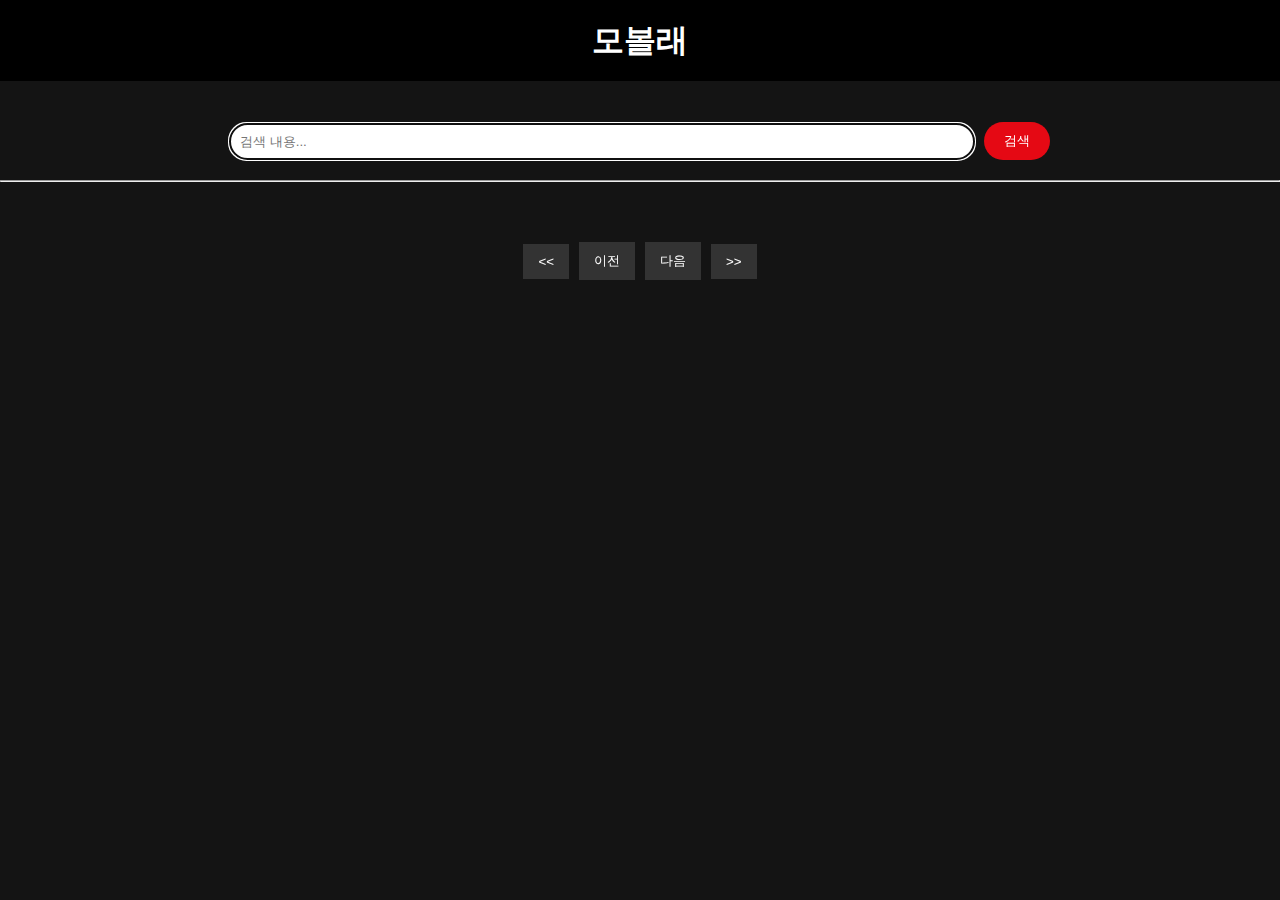
==== index.html @ f173715b "Update - 랜딩 페이지 영화 카드 오버 시 제목 및 애니메이션 기능 추가" ====
<!DOCTYPE html>
<html lang="en">
  <head>
    <meta charset="UTF-8" />
    <meta name="viewport" content="width=device-width, initial-scale=1.0" />
    <link href="./style/reset.css" rel="stylesheet" />
    <link href="./style/index.css" rel="stylesheet" />
    <title>Son Movie</title>
  </head>
  <body>
    <header>
      <h1>모볼래</h1>
    </header>
    <div>
      <hr />
      <form class="searchMovie">
        <input name="search" class="searchFiled" autofocus type="text" placeholder="검색 내용..." />
        <button class="searchBtn" type="submit">검색</button>
      </form>

      <hr />
      <div>
        <section class="movieList"></section>
      </div>
      <div class="pagination">
        <button id="firstPage"><<</button>
        <button id="prev">이전</button>
        <span id="pageNumberContainer"></span>
        <!-- 페이지 번호를 동적으로 추가 -->
        <button id="next">다음</button>
        <button id="lastPage">>></button>
      </div>
      <button id="topButton">TOP</button>
    </div>
    <div class="modal" id="myModal">
      <div class="modalContent">
        <span class="close">&times;</span>
        <p id="modalMessage"></p>
      </div>
    </div>
  </body>
  <script type="module" src="./src/main.js"></script>
</html>
---- style/index.css ----
* {
  box-sizing: border-box;
  margin: 0;
  padding: 0;
  font-family: "Roboto", sans-serif;
}

body {
  background-color: #141414;
  color: #fff;
  font-size: 16px;
  line-height: 1.6;
}

header {
  background-color: #000;
  padding: 15px 0;
  position: fixed;
  width: 100%;
  z-index: 1000;
}

h1 {
  font-size: 2em;
  font-weight: bold;
  text-align: center;
  color: #fff;
}
h2 {
  text-align: center;
}

.searchMovie {
  padding: 20px;
  display: flex;
  justify-content: center;
  align-items: center;
  margin-top: 100px;
}

.searchMovie > input {
  width: 60%;
  padding: 10px;
  border: none;
  border-radius: 25px;
  margin-right: 10px;
}

.searchMovie > button {
  padding: 10px 20px;
  background-color: #e50914;
  border: none;
  color: #fff;
  border-radius: 25px;
  cursor: pointer;
  transition: background-color 0.3s;
}

.searchMovie > button:hover {
  background-color: #ff0a16;
}

.movieList {
  display: grid;
  grid-template-columns: repeat(auto-fill, minmax(200px, 1fr));
  gap: 40px;
  padding: 20px;
}

.movie {
  background-color: #000;
  border-radius: 10px;
  overflow: hidden;
  box-shadow: 0 0 10px rgba(255, 255, 255, 0.1);
  transition: transform 0.3s ease;
}

.movie:hover {
  transform: translateY(-10px);
  transition: transform 0.3s ease;
  box-shadow: 0 0 20px rgba(255, 255, 255, 0.2);
}

.movie > img {
  width: 100%;
  height: auto;
}

.movie > p {
  margin: 10px;

  color: #ccc;
}
.rating {
  text-align: center;
  font-weight: bold;
  font-size: 1.2em;
  color: #e50914;
}

.modal {
  display: none;
  position: fixed;
  z-index: 1000;
  left: 0;
  top: 0;
  width: 100%;
  height: 100%;
  background-color: rgba(0, 0, 0, 0.5);
  overflow: auto;
}

.modalContent {
  background-color: #141414;
  margin: 15% auto;
  padding: 10px;
  border-radius: 10px;
  width: 200px;
  align-items: center;
  display: flex;
  flex-direction: column;
}

.close {
  color: #aaa;
  align-self: flex-end;
  font-size: 28px;
  font-weight: bold;
  margin-bottom: 10px;
}

.close:hover,
.close:focus {
  color: #fff;
  text-decoration: none;
  cursor: pointer;
}
.pagination {
  text-align: center;
  margin-top: 20px;
  margin-bottom: 20px;
  display: flex;
  justify-content: center;
  align-items: center;
}

.pagination button {
  padding: 10px 15px;
  margin: 0 5px;
  background-color: #333;
  border: none;
  color: #fff;
  cursor: pointer;
  transition: background-color 0.3s;
}

.pagination button:hover {
  background-color: #e50914;
}

.pagination span button {
  background-color: #555;
}

#topButton {
  position: fixed;
  bottom: 20px;
  right: 20px;
  padding: 10px 20px;
  background-color: #e50914;
  color: #fff;
  border: none;
  cursor: pointer;
  display: none;
}

#topButton:hover {
  background-color: #ff0a16;
}

/* 영화 카드 오버 시 나오는 제목 크기 조정 */
.movieTitle {
  font-size: 20px;
}
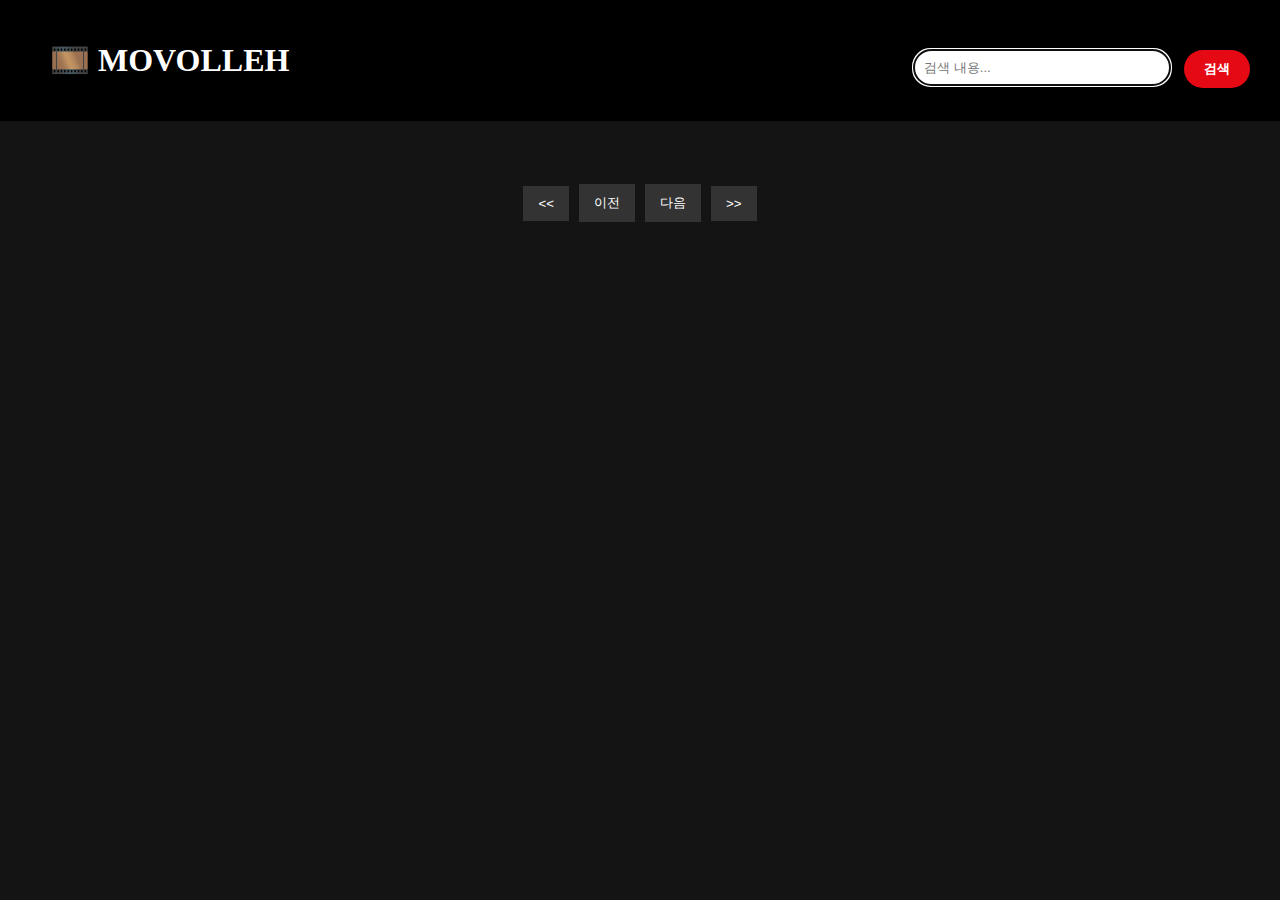
==== commit ecd355da: "Merge branch 'dev' of https://github.com/eliotjang/Movolleh-Movie-Website into 11-update-리뷰-작성-기능-구현" ====
--- a/index.html
+++ b/index.html
@@ -9,14 +9,15 @@
   </head>
   <body>
     <header>
-      <h1>모볼래</h1>
+      <form class="searchMovie">
+        <a href="index.html"><h1 id="renderLogo" class="logo">🎞️ MOVOLLEH</h1></a>
+
+        <input name="search" class="searchFiled" autofocus type="text" placeholder="검색 내용..." />
+        <button class="searchBtn" type="submit">검색</button>
+      </form>
     </header>
     <div>
       <hr />
-      <form class="searchMovie">
-        <input name="search" class="searchFiled" autofocus type="text" placeholder="검색 내용..." />
-        <button class="searchBtn" type="submit">검색</button>
-      </form>
 
       <hr />
       <div>
--- a/style/index.css
+++ b/style/index.css
@@ -16,34 +16,53 @@
   background-color: #000;
   padding: 15px 0;
   position: fixed;
+
   width: 100%;
   z-index: 1000;
 }
 
+.logo:hover {
+  color: red;
+}
+
 h1 {
   font-size: 2em;
   font-weight: bold;
-  text-align: center;
-  color: #fff;
-}
+  text-align: left;
+  margin-left: 30px;
+  color: #fff;
+  display: inline-flex;
+}
+
 h2 {
   text-align: center;
 }
 
+.searchSet {
+  justify-content: right;
+  align-items: right;
+}
+
 .searchMovie {
   padding: 20px;
-  display: flex;
-  justify-content: center;
-  align-items: center;
-  margin-top: 100px;
+  justify-content: right;
+  align-items: right;
+  margin-top: 0px;
 }
 
 .searchMovie > input {
-  width: 60%;
+  width: 20%;
   padding: 10px;
   border: none;
   border-radius: 25px;
   margin-right: 10px;
+  justify-content: right;
+  align-items: right;
+  display: inline-flex;
+
+  position: fixed;
+  top: 50px;
+  right: 100px;
 }
 
 .searchMovie > button {
@@ -51,9 +70,14 @@
   background-color: #e50914;
   border: none;
   color: #fff;
+  font-weight: bold;
   border-radius: 25px;
   cursor: pointer;
   transition: background-color 0.3s;
+
+  position: fixed;
+  top: 50px;
+  right: 30px;
 }
 
 .searchMovie > button:hover {
@@ -65,25 +89,50 @@
   grid-template-columns: repeat(auto-fill, minmax(200px, 1fr));
   gap: 40px;
   padding: 20px;
+  margin-top: 120px;
 }
 
 .movie {
-  background-color: #000;
   border-radius: 10px;
   overflow: hidden;
-  box-shadow: 0 0 10px rgba(255, 255, 255, 0.1);
+
   transition: transform 0.3s ease;
 }
 
 .movie:hover {
   transform: translateY(-10px);
-  transition: transform 0.3s ease;
+  background-color: #000;
+  transition: transform 0.5s ease;
+  transition: 500ms linear;
   box-shadow: 0 0 20px rgba(255, 255, 255, 0.2);
+}
+.movie:hover .movieTitle {
+  opacity: 1;
+  transition: transform 0.5s ease;
+}
+.movie:hover > img {
+  border-radius: 0;
+  transition: border-radius 0.5s;
+}
+
+.renderPoster {
+  width: 116px;
+  height: 264px;
+  object-fit: cover;
+}
+
+/* 영화 카드 오버 시 나오는 제목 크기 조정 */
+.movieTitle {
+  font-size: 20px;
+  opacity: 0;
+  transition: 500ms linear;
 }
 
 .movie > img {
   width: 100%;
   height: auto;
+  border-radius: 10px;
+  transition: 500ms linear;
 }
 
 .movie > p {
@@ -177,8 +226,3 @@
 #topButton:hover {
   background-color: #ff0a16;
 }
-
-/* 영화 카드 오버 시 나오는 제목 크기 조정 */
-.movieTitle {
-  font-size: 20px;
-}
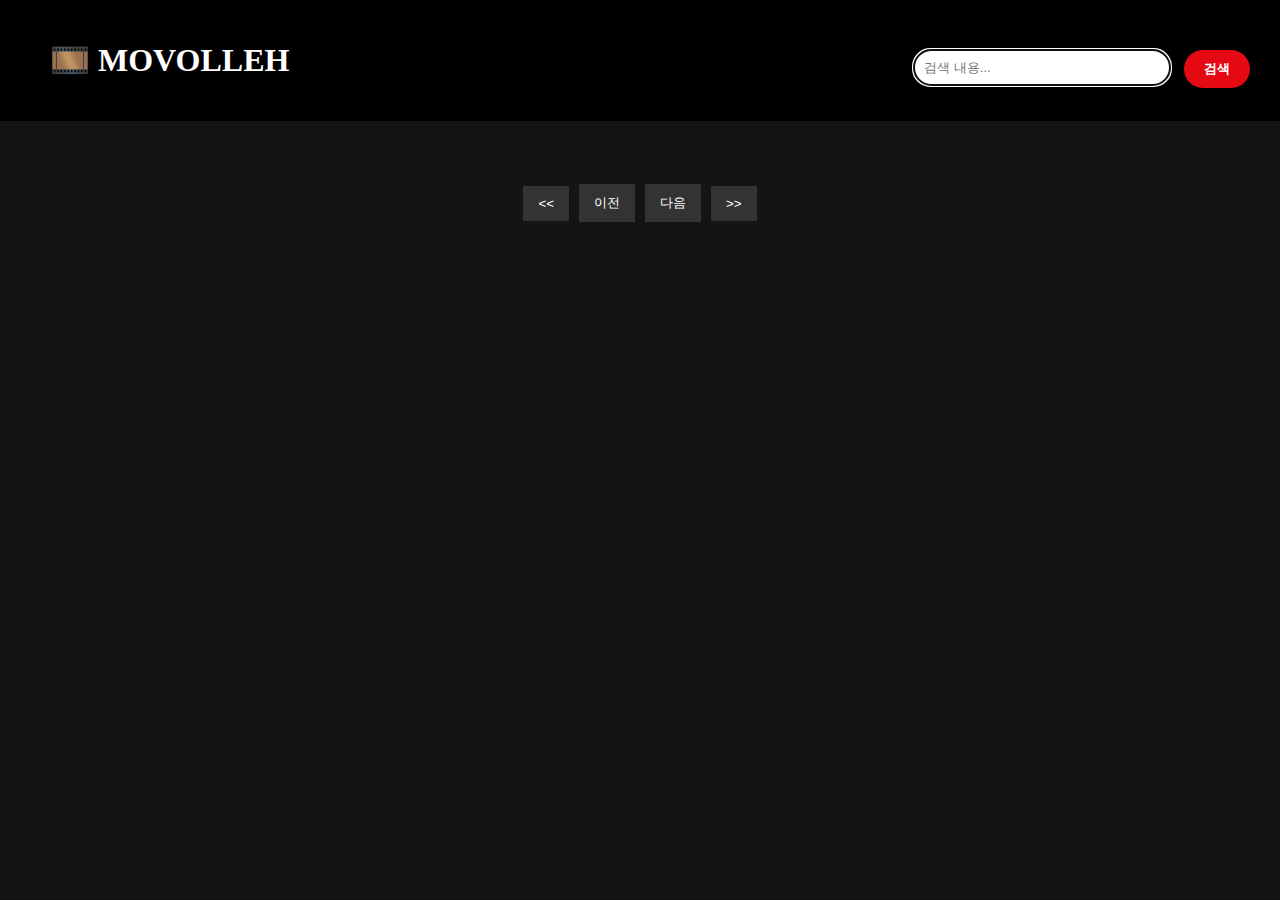
==== commit 731a4f47: "Merge pull request #43 from eliotjang/5-update-팀-소개-배경-및-소개글-작성" ====
--- a/index.html
+++ b/index.html
@@ -42,3 +42,5 @@
   </body>
   <script type="module" src="./src/main.js"></script>
 </html>
+
+
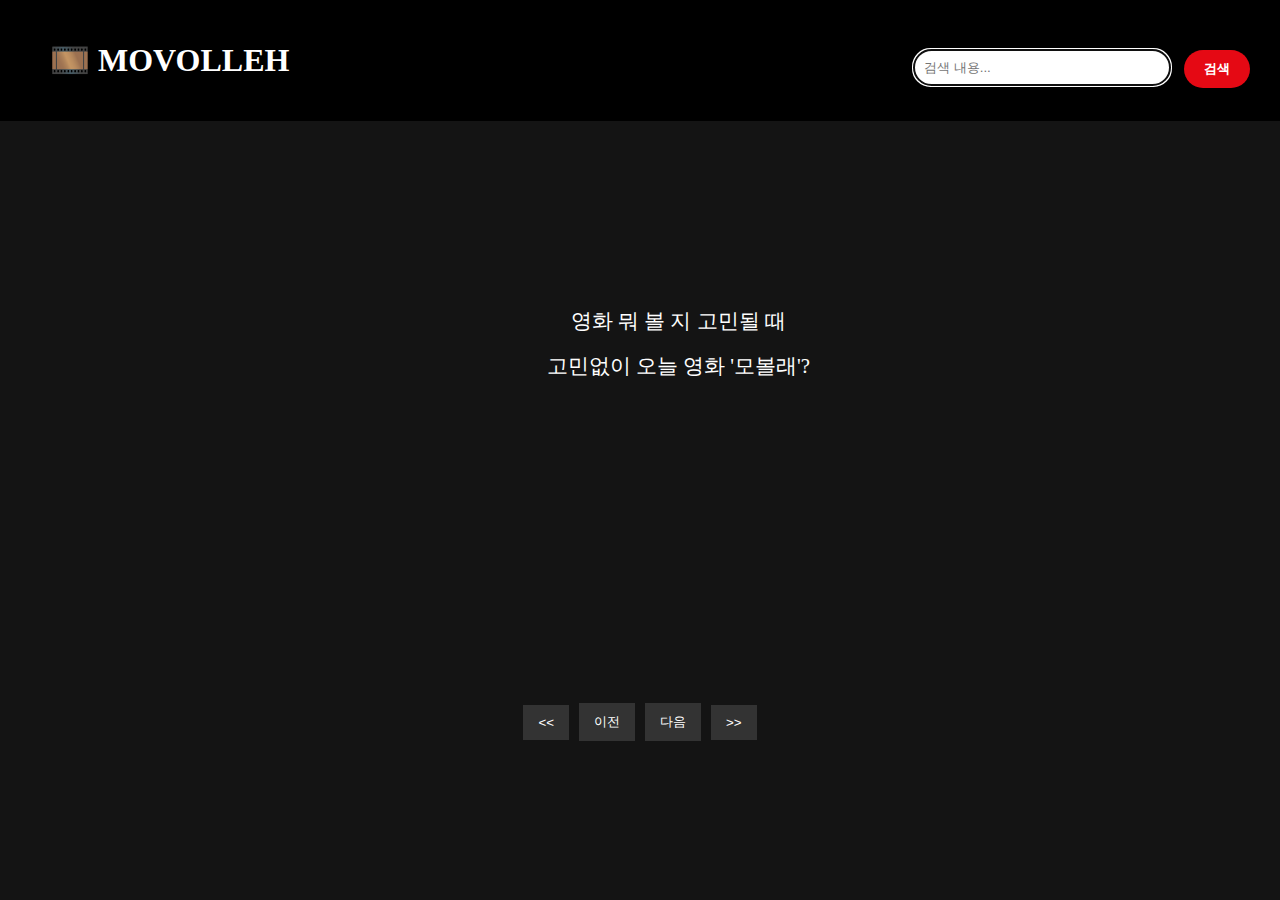
==== commit 088cbcc2: "[Update] - 팀 소개글 세부 내용 작성 및 화면 크기에 따른 위치 설정" ====
--- a/index.html
+++ b/index.html
@@ -21,6 +21,20 @@
 
       <hr />
       <div>
+        <!-- 팀 소개 포스터 구역 추가-->
+        <section class="teamIntroducePoster">
+          <div class="teamIntroduceMention">
+            <div class="test">
+              <p class="introduceText">
+                영화 뭐 볼 지 고민될 때<br />
+                고민없이 오늘 영화 '모볼래'?
+              </p>
+            </div>
+          </div>
+        </section>
+      </div>
+
+      <div>
         <section class="movieList"></section>
       </div>
       <div class="pagination">
@@ -42,5 +56,3 @@
   </body>
   <script type="module" src="./src/main.js"></script>
 </html>
-
-
--- a/style/index.css
+++ b/style/index.css
@@ -82,6 +82,36 @@
 
 .searchMovie > button:hover {
   background-color: #ff0a16;
+}
+
+.teamIntroducePoster {
+  background-size: cover;
+  background-image: url(https://blog.kakaocdn.net/dn/leYIi/btsHbORECO0/5gndv3E7Setlcbb2ZI9PGK/img.png);
+  object-fit: cover;
+  width: 100vw;
+  height: 30vw;
+  margin-bottom: 3vh;
+}
+
+.teamIntroduceMention {
+  width: 30vw;
+  height: 20vw;
+  margin: 15vh 20vw 0 38vw;
+}
+.test {
+  padding-top: 12.5vw;
+}
+.introduceText {
+  /* width: 200px; */
+  font-size: calc(0.1rem + 1.5vw);
+  text-align: center;
+  top: 35vw;
+  left: 40vw;
+  line-height: 3.5vw;
+}
+
+.introduceText > p {
+  width: 200px;
 }
 
 .movieList {
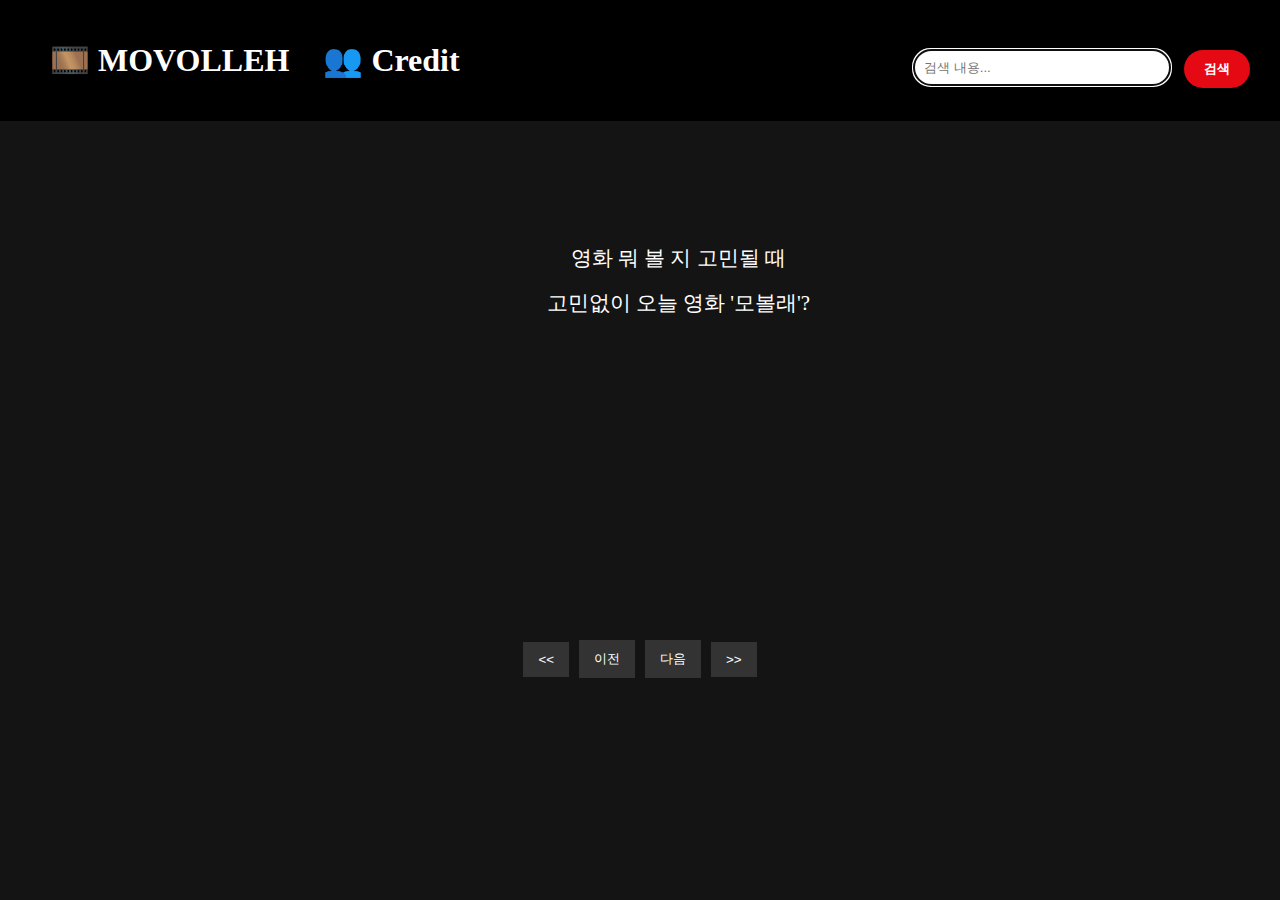
==== commit 9a2b8579: "Merge pull request #57 from eliotjang/54-update-팀-소개-about-us-모달창-구현" ====
--- a/index.html
+++ b/index.html
@@ -5,13 +5,13 @@
     <meta name="viewport" content="width=device-width, initial-scale=1.0" />
     <link href="./style/reset.css" rel="stylesheet" />
     <link href="./style/index.css" rel="stylesheet" />
-    <title>Son Movie</title>
+    <title>MOVOLLEH</title>
   </head>
   <body>
     <header>
       <form class="searchMovie">
         <a href="index.html"><h1 id="renderLogo" class="logo">🎞️ MOVOLLEH</h1></a>
-
+        <a href="credit.html"><h1 id="renderLogo" class="logo">👥 Credit</h1></a>
         <input name="search" class="searchFiled" autofocus type="text" placeholder="검색 내용..." />
         <button class="searchBtn" type="submit">검색</button>
       </form>
--- a/style/index.css
+++ b/style/index.css
@@ -85,8 +85,9 @@
 }
 
 .teamIntroducePoster {
+  margin-top: -63px;
   background-size: cover;
-  background-image: url(https://blog.kakaocdn.net/dn/leYIi/btsHbORECO0/5gndv3E7Setlcbb2ZI9PGK/img.png);
+  background-image: url(https://blog.kakaocdn.net/dn/VDtcn/btsHctGiYzb/7PyiGZM64KdTWZhQFoKcoK/img.png);
   object-fit: cover;
   width: 100vw;
   height: 30vw;
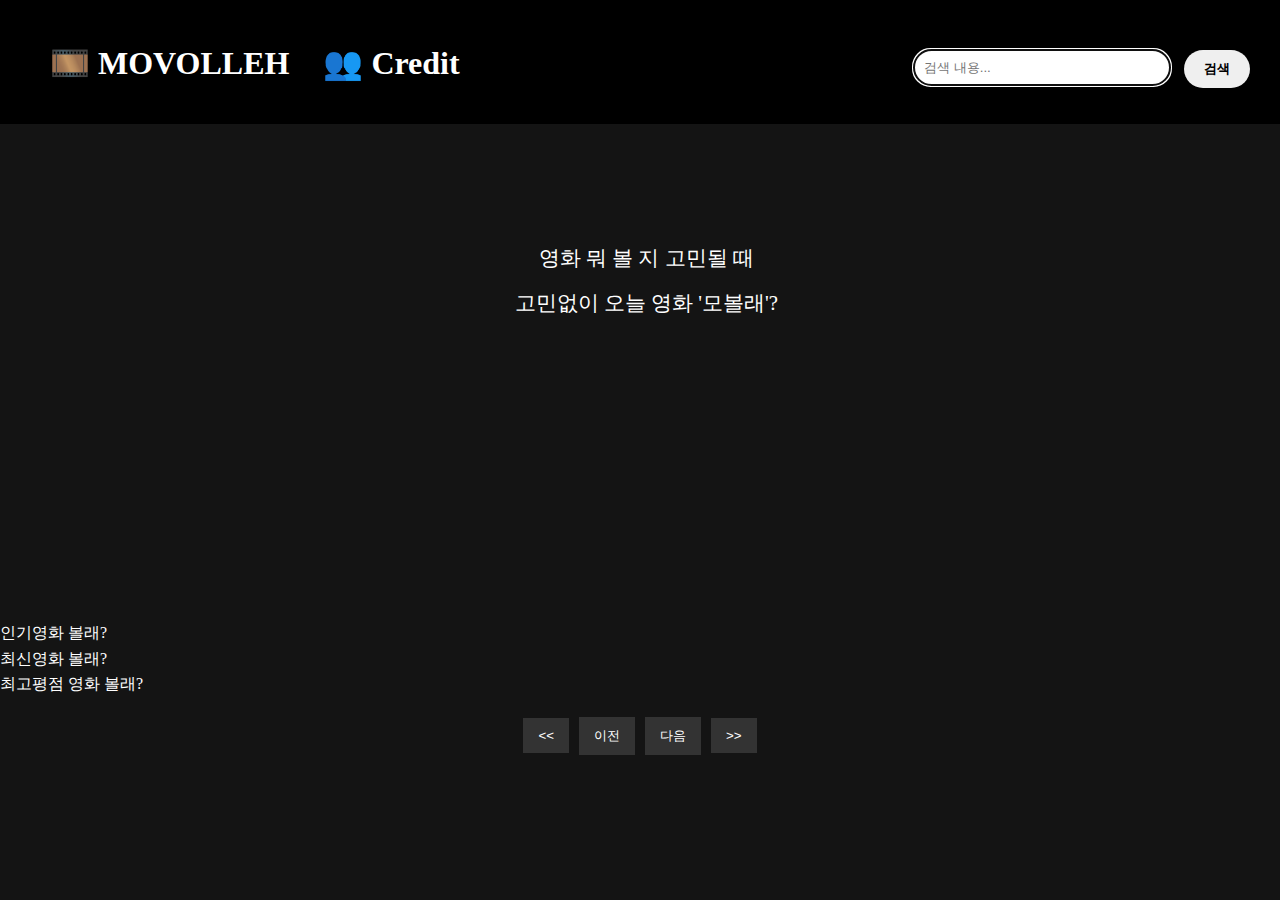
==== commit 90b13fa0: "[Fix] - 영화 카드리스트 제목 변경" ====
--- a/index.html
+++ b/index.html
@@ -5,6 +5,7 @@
     <meta name="viewport" content="width=device-width, initial-scale=1.0" />
     <link href="./style/reset.css" rel="stylesheet" />
     <link href="./style/index.css" rel="stylesheet" />
+    <link rel="stylesheet" href="https://cdnjs.cloudflare.com/ajax/libs/font-awesome/6.0.0-beta3/css/all.min.css" />
     <title>MOVOLLEH</title>
   </head>
   <body>
@@ -32,10 +33,20 @@
             </div>
           </div>
         </section>
-      </div>
-
+      </div class='movieBox'>
       <div>
         <section class="movieList"></section>
+        <div class="popularmovieSection">
+          <p class="sectionTitle">인기영화 볼래?</p>
+        </div>
+        <div class="playMovieSection">
+          <p class="sectionTitle">최신영화 볼래?</p>
+        </div>
+        <div class="topRateMovieSection">
+          <p class="sectionTitle">최고평점 영화 볼래?</p>
+         
+          </section>
+        </div>
       </div>
       <div class="pagination">
         <button id="firstPage"><<</button>
--- a/style/index.css
+++ b/style/index.css
@@ -47,7 +47,7 @@
   padding: 20px;
   justify-content: right;
   align-items: right;
-  margin-top: 0px;
+  margin-top: 0.2vw;
 }
 
 .searchMovie > input {
@@ -67,14 +67,12 @@
 
 .searchMovie > button {
   padding: 10px 20px;
-  background-color: #e50914;
-  border: none;
-  color: #fff;
+  border: none;
+  color: black;
   font-weight: bold;
   border-radius: 25px;
   cursor: pointer;
   transition: background-color 0.3s;
-
   position: fixed;
   top: 50px;
   right: 30px;
@@ -82,12 +80,13 @@
 
 .searchMovie > button:hover {
   background-color: #ff0a16;
+  color: white;
 }
 
 .teamIntroducePoster {
   margin-top: -63px;
   background-size: cover;
-  background-image: url(https://blog.kakaocdn.net/dn/VDtcn/btsHctGiYzb/7PyiGZM64KdTWZhQFoKcoK/img.png);
+  background-image: url(https://img1.daumcdn.net/thumb/R1280x0/?scode=mtistory2&fname=https%3A%2F%2Fblog.kakaocdn.net%2Fdn%2FD3h5y%2FbtsHbvrGOyy%2FNyKDOfhsdKwFLBLcA86680%2Fimg.png);
   object-fit: cover;
   width: 100vw;
   height: 30vw;
@@ -101,13 +100,13 @@
 }
 .test {
   padding-top: 12.5vw;
+  margin-left: -5vw;
 }
 .introduceText {
-  /* width: 200px; */
   font-size: calc(0.1rem + 1.5vw);
   text-align: center;
   top: 35vw;
-  left: 40vw;
+  left: 30vw;
   line-height: 3.5vw;
 }
 
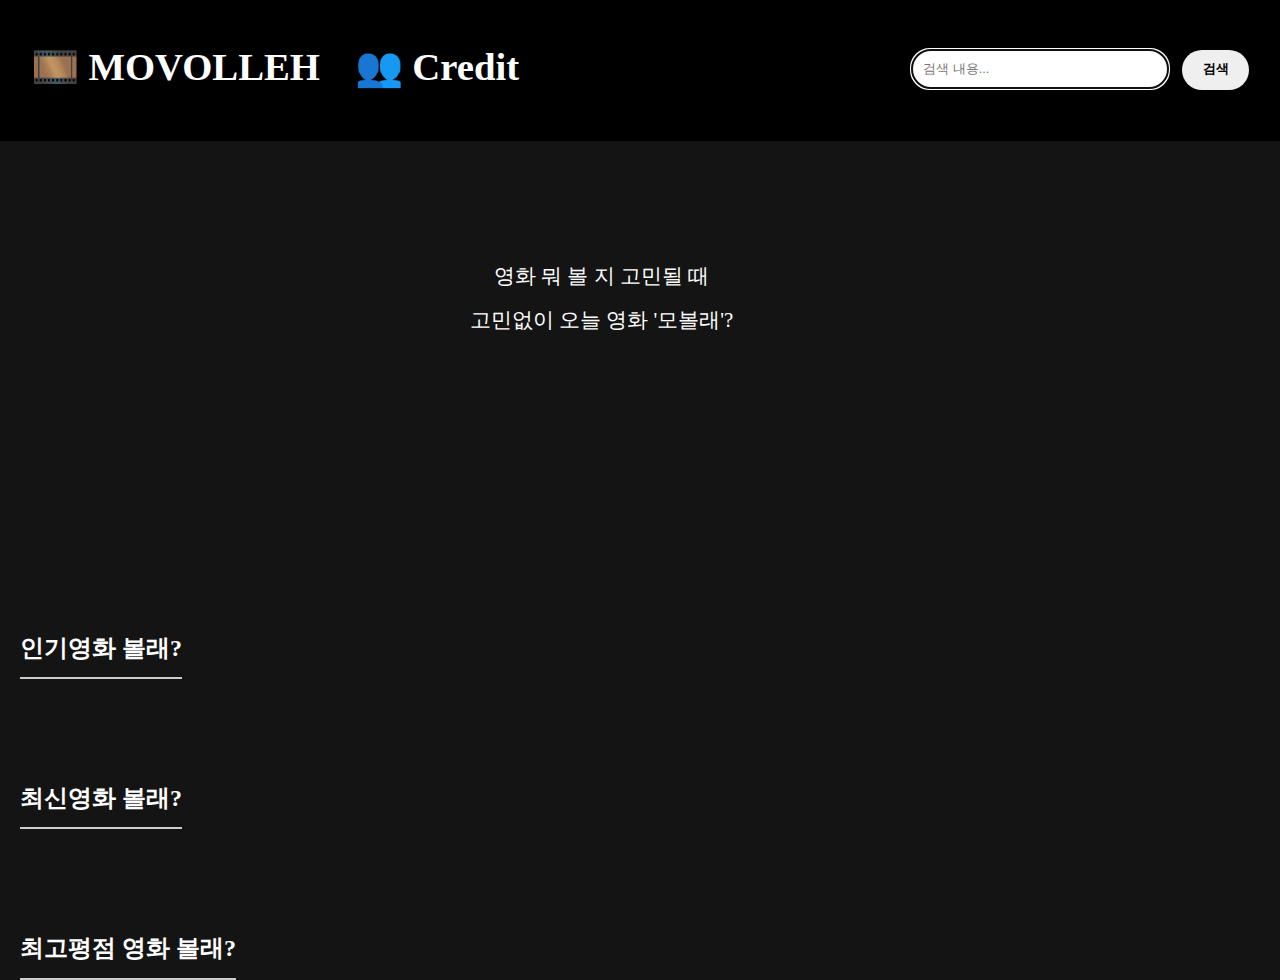
==== commit 157242aa: "Merge pull request #80 from eliotjang/71-update-영화-목록-포스터-노출-범위-조정" ====
--- a/index.html
+++ b/index.html
@@ -19,7 +19,6 @@
     </header>
     <div>
       <hr />
-
       <hr />
       <div>
         <!-- 팀 소개 포스터 구역 추가-->
--- a/style/index.css
+++ b/style/index.css
@@ -14,10 +14,10 @@
 
 header {
   background-color: #000;
-  padding: 15px 0;
-  position: fixed;
-
-  width: 100%;
+  /* padding: 15px 0; */
+  position: fixed;
+  width: 100vw;
+  height: 11vw;
   z-index: 1000;
 }
 
@@ -26,10 +26,11 @@
 }
 
 h1 {
-  font-size: 2em;
+  font-size: calc(8px + 2.4vw);
   font-weight: bold;
   text-align: left;
-  margin-left: 30px;
+  margin-left: 2.4vw;
+  margin-top: 2.6vw;
   color: #fff;
   display: inline-flex;
 }
@@ -44,38 +45,42 @@
 }
 
 .searchMovie {
-  padding: 20px;
   justify-content: right;
   align-items: right;
   margin-top: 0.2vw;
+  height: 11vw;
 }
 
 .searchMovie > input {
-  width: 20%;
-  padding: 10px;
-  border: none;
-  border-radius: 25px;
+  width: 20vw;
+  padding: 0.9vw;
+  font-size: 1vw;
+  border: none;
+  border-radius: 4vw;
   margin-right: 10px;
+  margin-top: 0.6vw;
   justify-content: right;
   align-items: right;
   display: inline-flex;
 
   position: fixed;
-  top: 50px;
-  right: 100px;
+  top: 3.3vw;
+  right: 8vw;
 }
 
 .searchMovie > button {
-  padding: 10px 20px;
+  padding: 0.9vw 1.6vw;
+  font-size: 1vw;
   border: none;
   color: black;
   font-weight: bold;
-  border-radius: 25px;
+  border-radius: 4vw;
+  margin-top: 0.6vw;
   cursor: pointer;
   transition: background-color 0.3s;
   position: fixed;
-  top: 50px;
-  right: 30px;
+  top: 3.3vw;
+  right: 2.4vw;
 }
 
 .searchMovie > button:hover {
@@ -84,19 +89,22 @@
 }
 
 .teamIntroducePoster {
-  margin-top: -63px;
+  margin-top: -3vw;
   background-size: cover;
   background-image: url(https://img1.daumcdn.net/thumb/R1280x0/?scode=mtistory2&fname=https%3A%2F%2Fblog.kakaocdn.net%2Fdn%2FD3h5y%2FbtsHbvrGOyy%2FNyKDOfhsdKwFLBLcA86680%2Fimg.png);
   object-fit: cover;
-  width: 100vw;
+  width: 99vw;
   height: 30vw;
-  margin-bottom: 3vh;
+  margin-bottom: -1vh;
 }
 
 .teamIntroduceMention {
   width: 30vw;
   height: 20vw;
-  margin: 15vh 20vw 0 38vw;
+  margin-top: 10vw;
+  margin-left: auto;
+  margin-right: auto;
+  align-items: center;
 }
 .test {
   padding-top: 12.5vw;
@@ -116,7 +124,7 @@
 
 .movieList {
   display: grid;
-  grid-template-columns: repeat(auto-fill, minmax(200px, 1fr));
+  grid-template-columns: repeat(6, minmax(200px, 1fr));
   gap: 40px;
   padding: 20px;
   margin-top: 120px;
@@ -143,12 +151,6 @@
 .movie:hover > img {
   border-radius: 0;
   transition: border-radius 0.5s;
-}
-
-.renderPoster {
-  width: 116px;
-  height: 264px;
-  object-fit: cover;
 }
 
 /* 영화 카드 오버 시 나오는 제목 크기 조정 */
@@ -218,7 +220,7 @@
   text-align: center;
   margin-top: 20px;
   margin-bottom: 20px;
-  display: flex;
+  display: none;
   justify-content: center;
   align-items: center;
 }
@@ -256,3 +258,63 @@
 #topButton:hover {
   background-color: #ff0a16;
 }
+
+.movieListRow {
+  display: flex;
+  overflow-x: auto;
+  width: 100%;
+  gap: 45px;
+  padding: 20px;
+  background-color: #141414;
+}
+.movieListRow > .movie {
+  flex: 0 0 auto;
+  width: 12.5%;
+  text-align: center;
+  position: relative;
+}
+.movieListRow::-webkit-scrollbar {
+  height: 8px;
+}
+
+.movieListRow::-webkit-scrollbar-thumb {
+  background-color: darkgrey;
+  border-radius: 10px;
+}
+.loadMore button {
+  padding: 10px 20px;
+  background-color: #4caf50;
+  color: white;
+  font-size: 30px;
+  border: none;
+  border-radius: 5px;
+  cursor: pointer;
+  transition: background-color 0.3s ease;
+}
+
+.loadMore button:hover {
+  background-color: #45a049;
+}
+
+.loadMore {
+  margin: auto;
+  flex: 0 0 auto;
+  width: 240px;
+  text-align: center;
+  position: relative;
+}
+.sectionTitle {
+  font-size: 24px;
+  font-weight: bold;
+  color: white;
+  margin-left: 20px;
+  padding-bottom: 10px;
+  border-bottom: 2px solid #cccccc;
+  display: inline-block;
+}
+
+.popularmovieSection,
+.playMovieSection,
+.newMovieSection {
+  margin-bottom: 100px;
+}
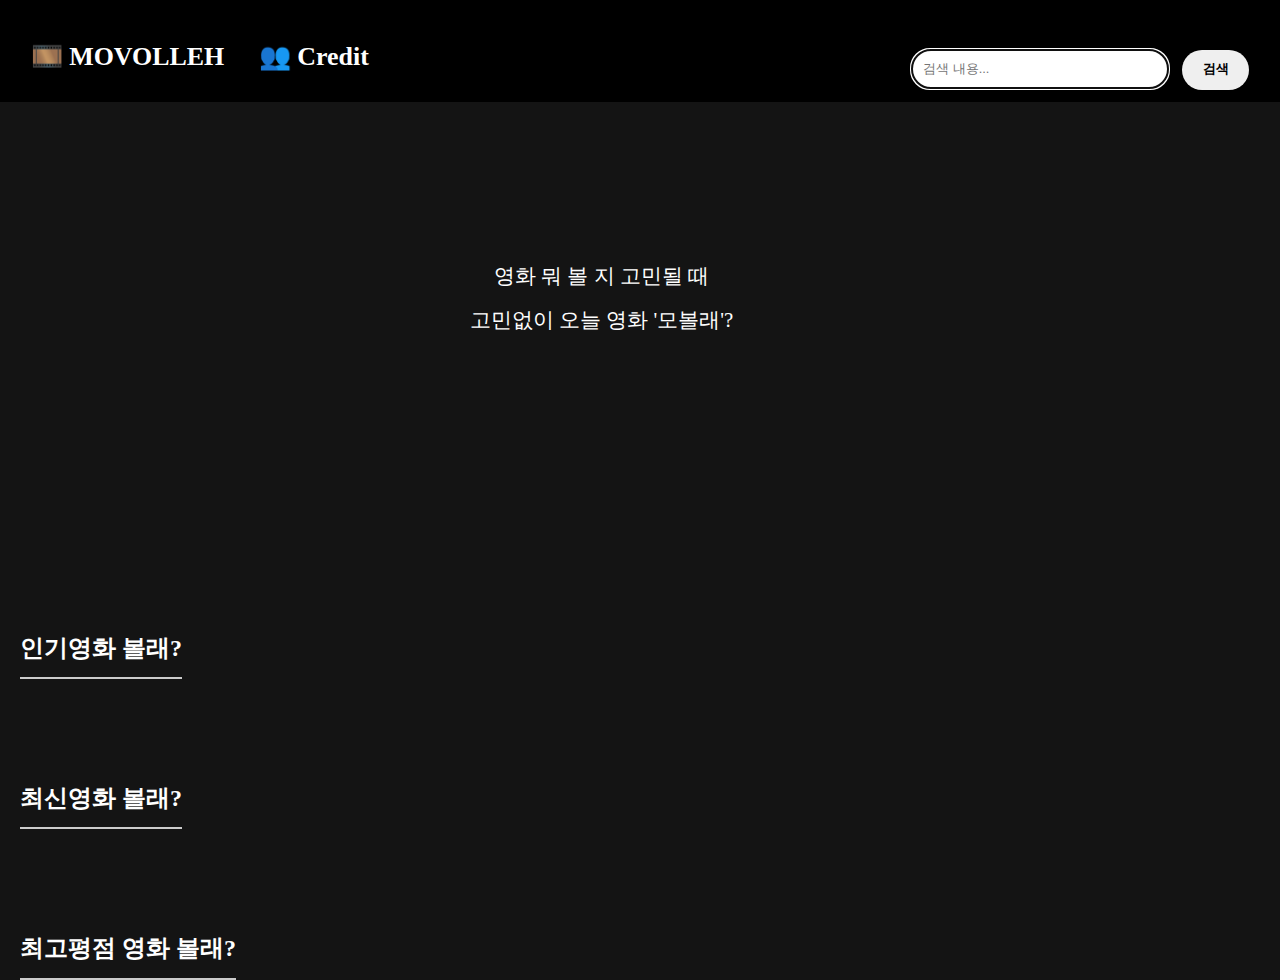
==== commit 568707fb: "Merge pull request #93 from eliotjang/90-fix상세페이지-메인페이지-헤더-크기-통일" ====
--- a/index.html
+++ b/index.html
@@ -11,8 +11,8 @@
   <body>
     <header>
       <form class="searchMovie">
-        <a href="index.html"><h1 id="renderLogo" class="logo">🎞️ MOVOLLEH</h1></a>
-        <a href="credit.html"><h1 id="renderLogo" class="logo">👥 Credit</h1></a>
+        <a href="index.html"><h1 id="renderLogo1" class="logo">🎞️ MOVOLLEH</h1></a>
+        <a href="credit.html"><h1 id="renderLogo2" class="logo">👥 Credit</h1></a>
         <input name="search" class="searchFiled" autofocus type="text" placeholder="검색 내용..." />
         <button class="searchBtn" type="submit">검색</button>
       </form>
--- a/style/index.css
+++ b/style/index.css
@@ -17,7 +17,7 @@
   /* padding: 15px 0; */
   position: fixed;
   width: 100vw;
-  height: 11vw;
+  height: 8vw;
   z-index: 1000;
 }
 
@@ -26,7 +26,7 @@
 }
 
 h1 {
-  font-size: calc(8px + 2.4vw);
+  font-size: calc(8px + 1.4vw);
   font-weight: bold;
   text-align: left;
   margin-left: 2.4vw;
